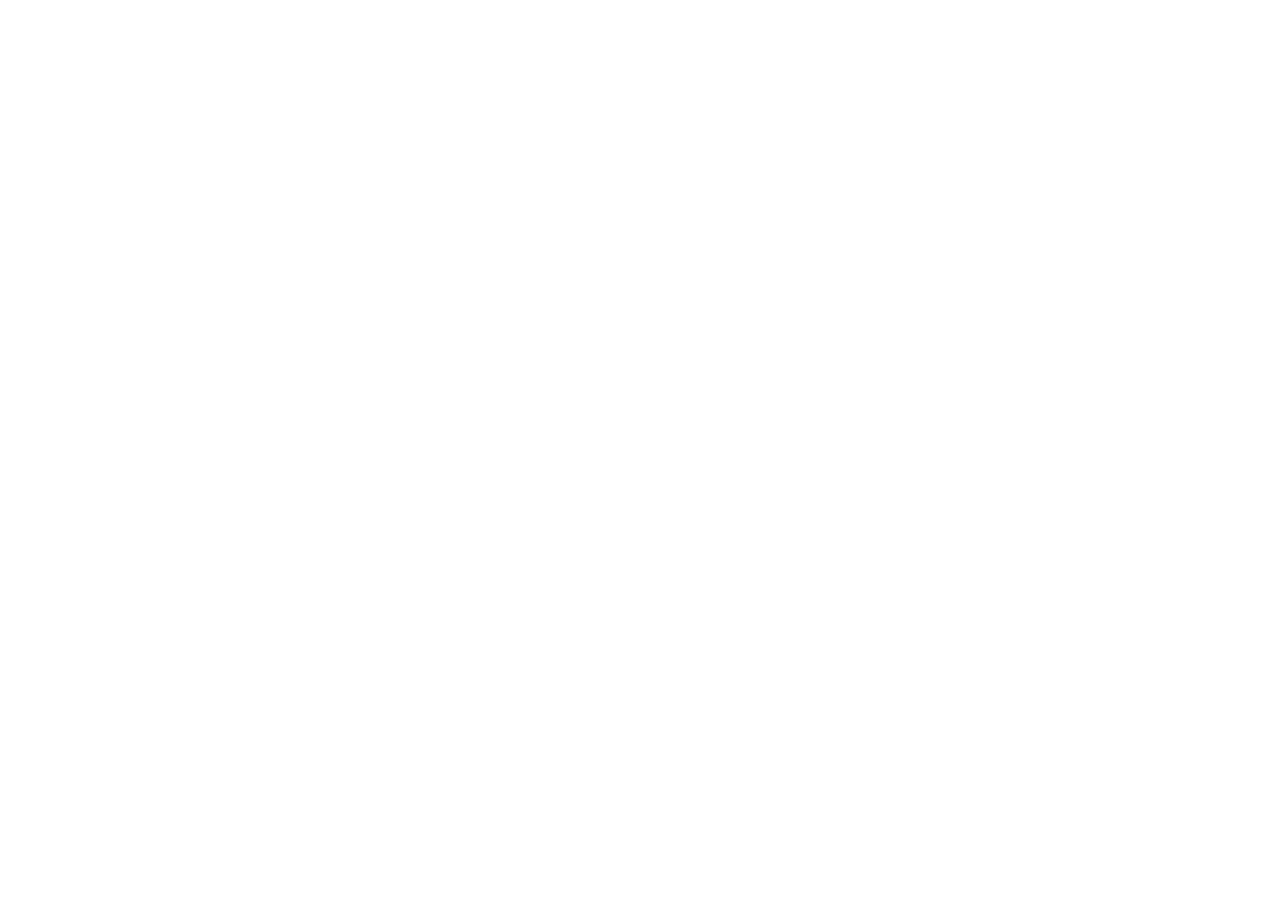
==== web/index.html @ f7be5e15 "Separate concerns updated" ====
<!DOCTYPE html>
<html lang="en">

<head>
    <meta charset="UTF-8">
    <meta name="viewport" content="width=device-width, initial-scale=1.0">
    <!-- <link rel="stylesheet" href="styles.css"> -->
    <title>AntGame</title>
</head>

<body>
    <div style="display: flex; gap: 20px; align-items: flex-start;">
        <canvas id="my_canvas"></canvas>
    </div>

</body>
<script type="module" src="../src/views/grid_view.js"></script>

</html>
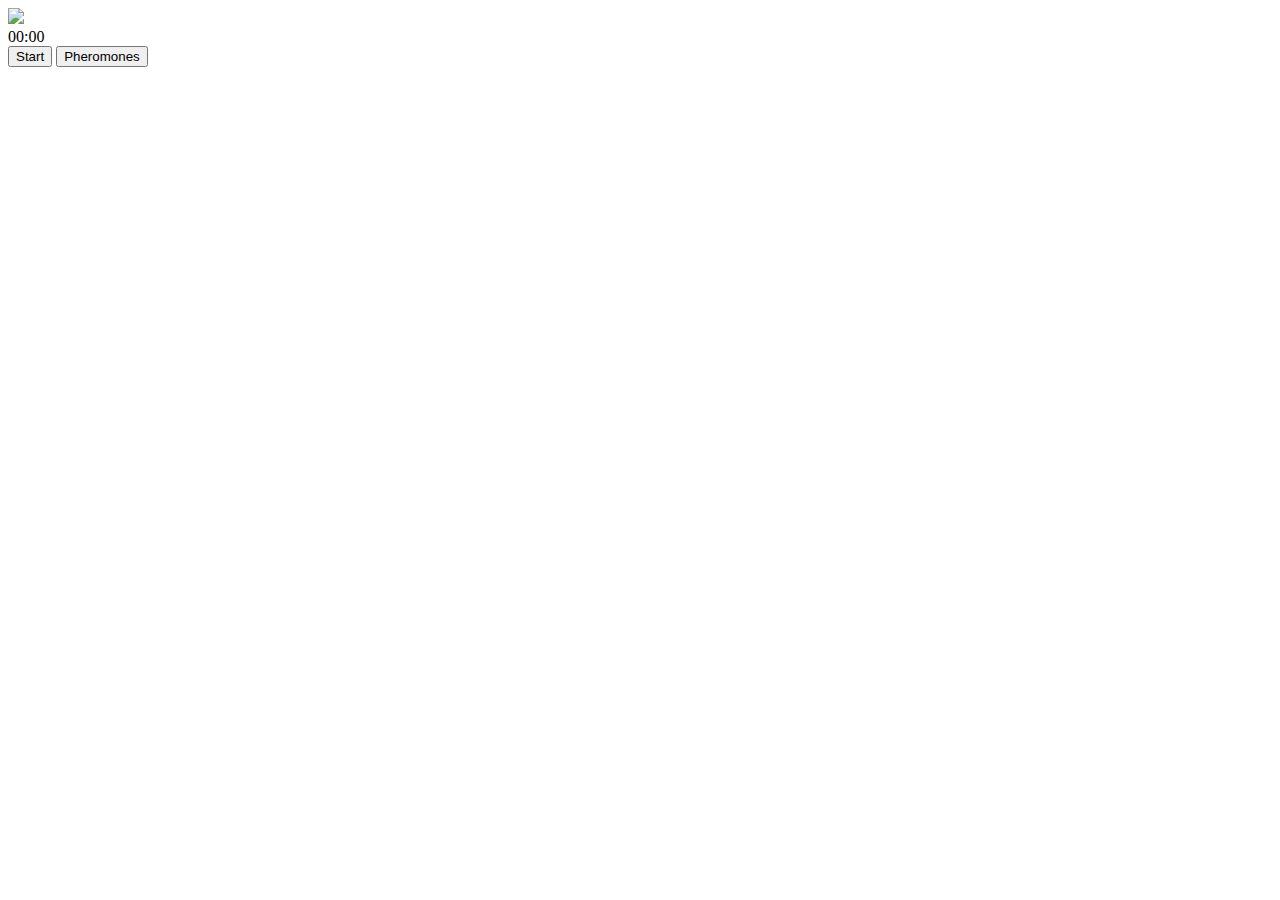
==== commit f4410617: "Timer added + Tree shadow added" ====
--- a/web/index.html
+++ b/web/index.html
@@ -4,16 +4,29 @@
 <head>
     <meta charset="UTF-8">
     <meta name="viewport" content="width=device-width, initial-scale=1.0">
-    <!-- <link rel="stylesheet" href="styles.css"> -->
+    <link rel="stylesheet" href="web/css/styles.css">
     <title>AntGame</title>
 </head>
 
 <body>
-    <div style="display: flex; gap: 20px; align-items: flex-start;">
+    <div class="main">
+        <div class="sidebar">
+            <img id="logo" src="web/images/logo.png">
+            <div id="timer">00:00</div>
+            <div class="buttons">
+                <button id="startAndStop">Start</button>
+                <button id="pheromones">Pheromones</button>
+            </div>
+        </div>
         <canvas id="my_canvas"></canvas>
+
     </div>
 
+
+    <script type="module" src="../src/views/grid_view.js"></script>
+    <script type="module" src="../src/views/timer_view.js"></script>
+
+
 </body>
-<script type="module" src="../src/views/grid_view.js"></script>
 
 </html>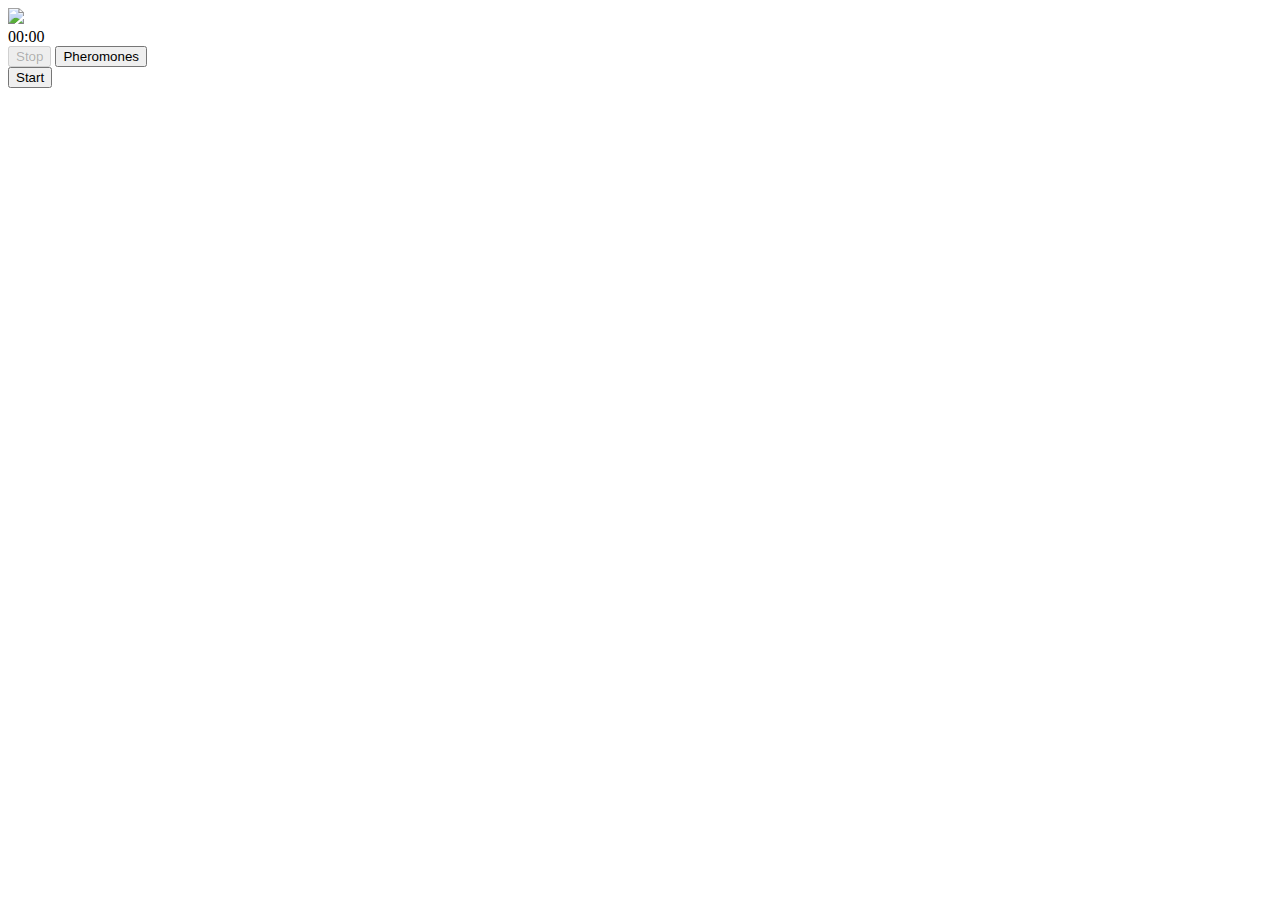
==== commit d4a56e20: "Clean code, controllers added, timer updated" ====
--- a/web/index.html
+++ b/web/index.html
@@ -12,19 +12,20 @@
     <div class="main">
         <div class="sidebar">
             <img id="logo" src="web/images/logo.png">
-            <div id="timer">00:00</div>
+            <div id="timerDisplay">00:00</div>
             <div class="buttons">
-                <button id="startAndStop">Start</button>
+                <button id="stopButton">Stop</button>
                 <button id="pheromones">Pheromones</button>
             </div>
+            <button id="startButton">Start</button>
         </div>
         <canvas id="my_canvas"></canvas>
 
     </div>
 
-
     <script type="module" src="../src/views/grid_view.js"></script>
-    <script type="module" src="../src/views/timer_view.js"></script>
+    <script type="module" src="../src/main.js"></script>
+    <script type="module" src="../src/views/ants_view.js"></script>
 
 
 </body>
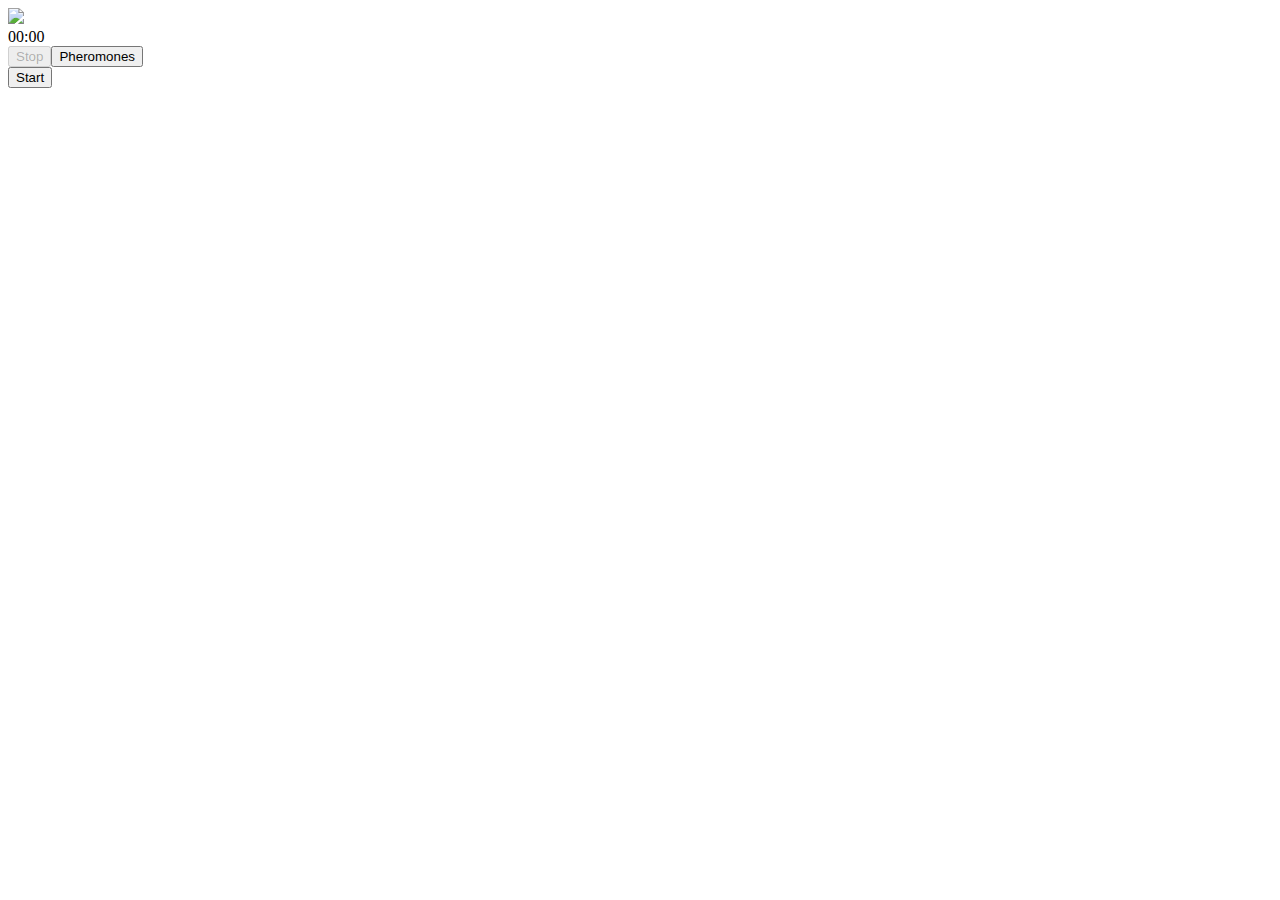
==== commit 71b16c7b: "timer bindings added and clean architecture" ====
--- a/web/index.html
+++ b/web/index.html
@@ -10,14 +10,8 @@
 
 <body>
     <div class="main">
-        <div class="sidebar">
+        <div id="sidebar">
             <img id="logo" src="web/images/logo.png">
-            <div id="timerDisplay">00:00</div>
-            <div class="buttons">
-                <button id="stopButton">Stop</button>
-                <button id="pheromones">Pheromones</button>
-            </div>
-            <button id="startButton">Start</button>
         </div>
         <canvas id="my_canvas"></canvas>
 
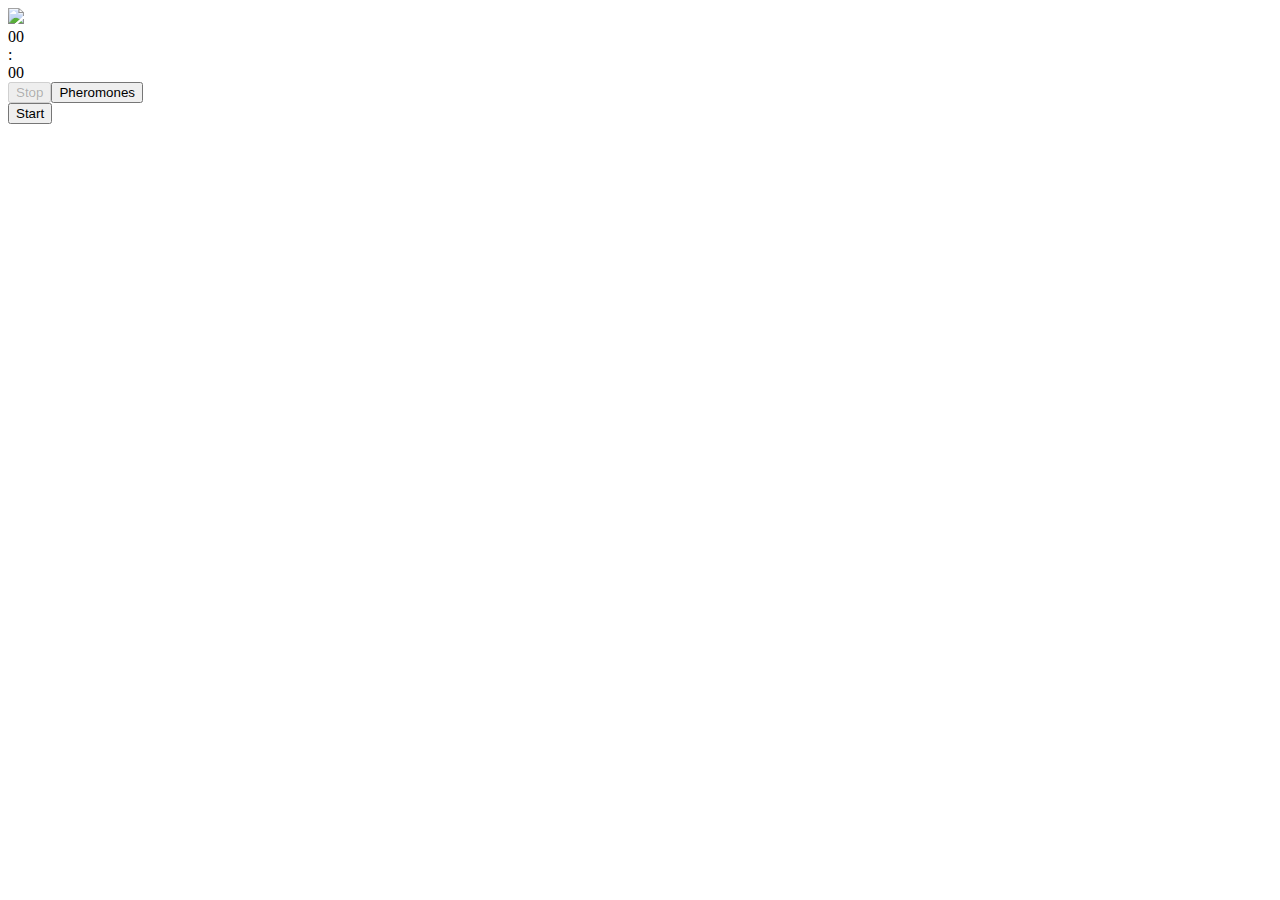
==== commit ed4e74c5: "Architecture done for the grid" ====
--- a/web/index.html
+++ b/web/index.html
@@ -9,17 +9,15 @@
 </head>
 
 <body>
-    <div class="main">
+    <div id="main">
         <div id="sidebar">
             <img id="logo" src="web/images/logo.png">
         </div>
-        <canvas id="my_canvas"></canvas>
-
     </div>
 
-    <script type="module" src="../src/views/grid_view.js"></script>
+    <!-- <script type="module" src="../src/views/grid_view.js"></script> -->
     <script type="module" src="../src/main.js"></script>
-    <script type="module" src="../src/views/ants_view.js"></script>
+    <!-- <script type="module" src="../src/views/ants_view.js"></script> -->
 
 
 </body>
